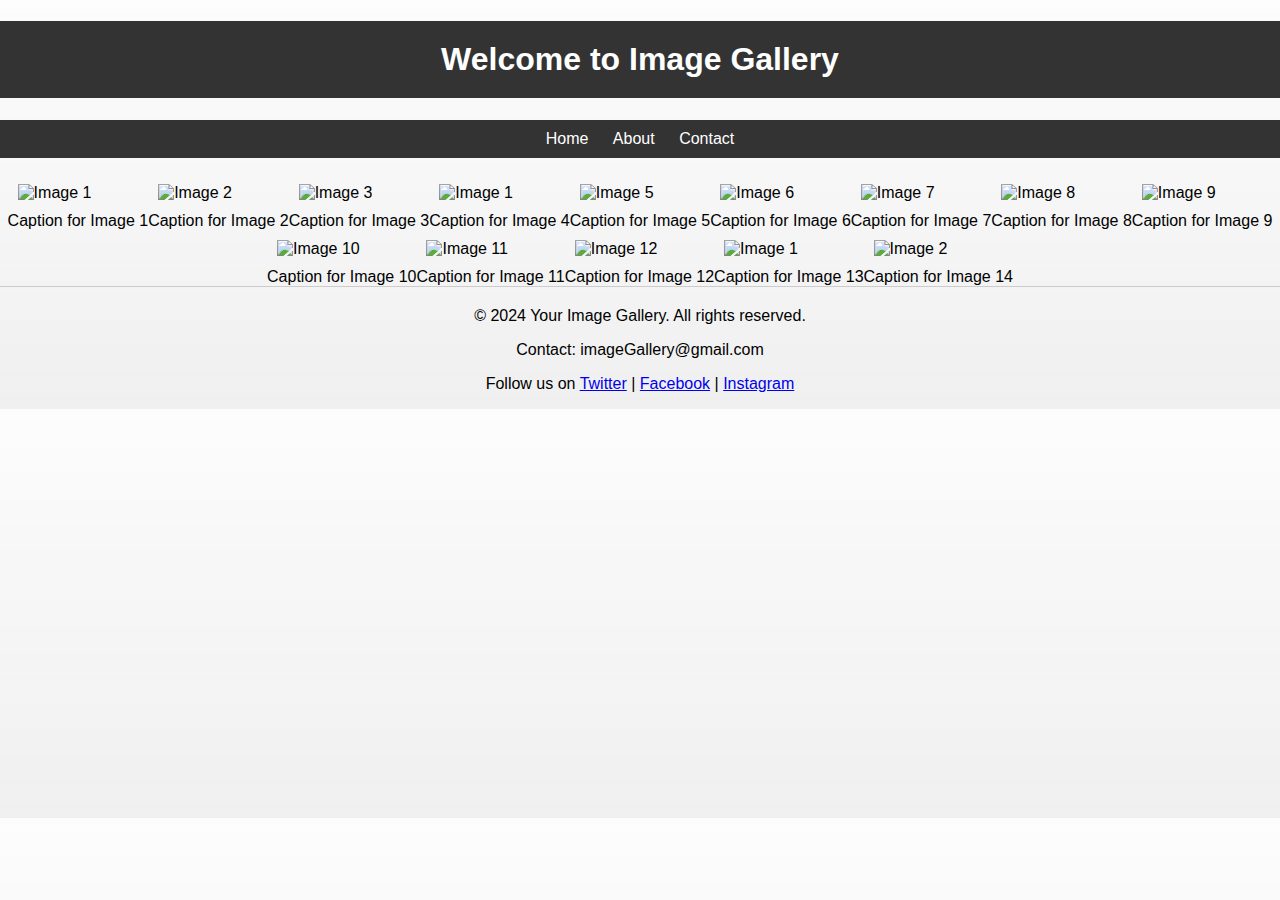
==== index.html @ 0336a573 "Add files via upload" ====
<!DOCTYPE html>
<html lang="en">
<head>
    <meta charset="UTF-8">
    <meta name="viewport" content="width=device-width, initial-scale=1.0">
    <title>Image Gallery</title>
    <link rel="icon" type="image/png" href="favicon.png">
    <link rel="stylesheet" type="text/css" href="styles.css">
</head>
<body>
    <h1 class="header">Welcome to Image Gallery</h1>
    <nav class="navbar">
        <ul>
            <li><a href="index.html">Home</a></li>
            <li><a href="about.html">About</a></li>
            <li><a href="contact.html">Contact</a></li>
        </ul>
    </nav>

    <div class="gallery">
        <div class="image-container">
            <img src="image1.jpg" alt="Image 1" onclick="openModal('image1.jpg')">
            <div class="caption" style="text-align: center;">Caption for Image 1</div>
        </div>
        <div class="image-container">
            <img src="image2.jpg" alt="Image 2" onclick="openModal('image2.jpg')">
            <div class="caption" style="text-align: center;">Caption for Image 2</div>
        </div>
        <div class="image-container">
            <img src="image3.jpg" alt="Image 3" onclick="openModal('image3.jpg')">
            <div class="caption" style="text-align: center;">Caption for Image 3</div>
        </div>
        <div class="image-container">
            <img src="image4.jpg" alt="Image 1" onclick="openModal('image4.jpg')">
            <div class="caption" style="text-align: center;">Caption for Image 4</div>
        </div>
        <div class="image-container">
            <img src="image5.jpg" alt="Image 5" onclick="openModal('image5.jpg')">
            <div class="caption" style="text-align: center;">Caption for Image 5</div>
        </div>
        <div class="image-container">
            <img src="image6.jpg" alt="Image 6" onclick="openModal('image6.jpg')">
            <div class="caption" style="text-align: center;">Caption for Image 6</div>
        </div>
        <div class="image-container">
            <img src="image7.jpg" alt="Image 7" onclick="openModal('image7.jpg')">
            <div class="caption" style="text-align: center;">Caption for Image 7</div>
        </div>
        <div class="image-container">
            <img src="image8.jpg" alt="Image 8" onclick="openModal('image8.jpg')">
            <div class="caption" style="text-align: center;">Caption for Image 8</div>
        </div>
        <div class="image-container">
            <img src="image9.jpg" alt="Image 9" onclick="openModal('image9.jpg')">
            <div class="caption" style="text-align: center;">Caption for Image 9</div>
        </div>
        <div class="image-container">
            <img src="image10.jpg" alt="Image 10" onclick="openModal('image10.jpg')">
            <div class="caption" style="text-align: center;">Caption for Image 10</div>
        </div>
        <div class="image-container">
            <img src="image11.jpg" alt="Image 11" onclick="openModal('image11.jpg')">
            <div class="caption" style="text-align: center;">Caption for Image 11</div>
        </div>
        <div class="image-container">
            <img src="image12.jpg" alt="Image 12" onclick="openModal('image12.jpg')">
            <div class="caption" style="text-align: center;">Caption for Image 12</div>
        </div>
        <div class="image-container">
            <img src="image13.jpg" alt="Image 1" onclick="openModal('image13.jpg')">
            <div class="caption" style="text-align: center;">Caption for Image 13</div>
        </div>
        <div class="image-container">
            <img src="image14.jpg" alt="Image 2" onclick="openModal('image14.jpg')">
            <div class="caption" style="text-align: center;">Caption for Image 14</div>
        </div>

    </div>

    <div id="myModal">
        <span class="close" onclick="closeModal()">&times;</span>
        <img id="modalImg">
        <div class="modal-nav">
            <button onclick="prevImage()">Previous</button>
            <button onclick="nextImage()">Next</button>
        </div>
    </div>
    
<div class="footer-line"></div>

<footer>
    <p>&copy; 2024 Your Image Gallery. All rights reserved.</p>
    <p>Contact: imageGallery@gmail.com</p>
    <p>Follow us on <a href="#">Twitter</a> | <a href="#">Facebook</a> | <a href="#">Instagram</a></p>
</footer>


    <script src="script.js"></script>
</body>
</html>
---- styles.css ----
body {
    background: linear-gradient(to bottom, #f0f0f02f, #c0c0c03f);
    margin: 0;
    padding: 0;
    font-family: Arial, sans-serif;
}
.footer-line {
    border-top: 1px solid #ccc; /* Add a 1px solid border on top */
    margin-bottom: 20px; /* Add some space between the line and the footer */
}


.navbar {
    background-color: #333;
    color: #fff;
    text-align: center;
}

.navbar ul {
    list-style-type: none;
    padding: 0;
}

.navbar ul li {
    display: inline;
}

.navbar ul li a {
    display: inline-block;
    padding: 10px;
    text-decoration: none;
    color: #fff;
}

.navbar ul li a:hover {
    background-color: #555;
}
.header {
    background-color: #333;
    color: #fff;
    padding: 20px;
    text-align: center;
}

.header h1 {
    margin: 0;
    font-size: 36px;
}

.gallery {
    display: flex;
    flex-wrap: wrap;
    justify-content: center;
}

.gallery img {
    width: 300px;
    height: auto;
    margin: 10px;
    cursor: pointer;
    transition: transform 0.3s ease;
}

.gallery img:hover {
    transform: scale(1.1);
}

#myModal {
    display: none;
    position: fixed;
    z-index: 1;
    left: 0;
    top: 0;
    width: 100%;
    height: 100%;
    background-color: rgba(0,0,0,0.9);
    overflow: auto;
}

#myModal img {
    display: block;
    margin: auto;
    max-width: 90%;
    max-height: 90%;
}

.close {
    color: #fff;
    position: absolute;
    top: 15px;
    right: 25px;
    font-size: 30px;
    font-weight: bold;
    transition: 0.3s;
    cursor: pointer;
}

.close:hover,
.close:focus {
    color: #bbb;
    text-decoration: none;
    cursor: pointer;
}

.modal-nav {
    position: absolute;
    top: 50%;
    left: 0;
    width: 100%;
    text-align: center;
    transform: translateY(-50%);
}

.modal-nav button {
    background-color: #333;
    color: #fff;
    border: none;
    padding: 10px 20px;
    margin: 0 10px;
    cursor: pointer;
}

.modal-nav button:hover {
    background-color: #555;
}

footer {
    text-align: center;
}
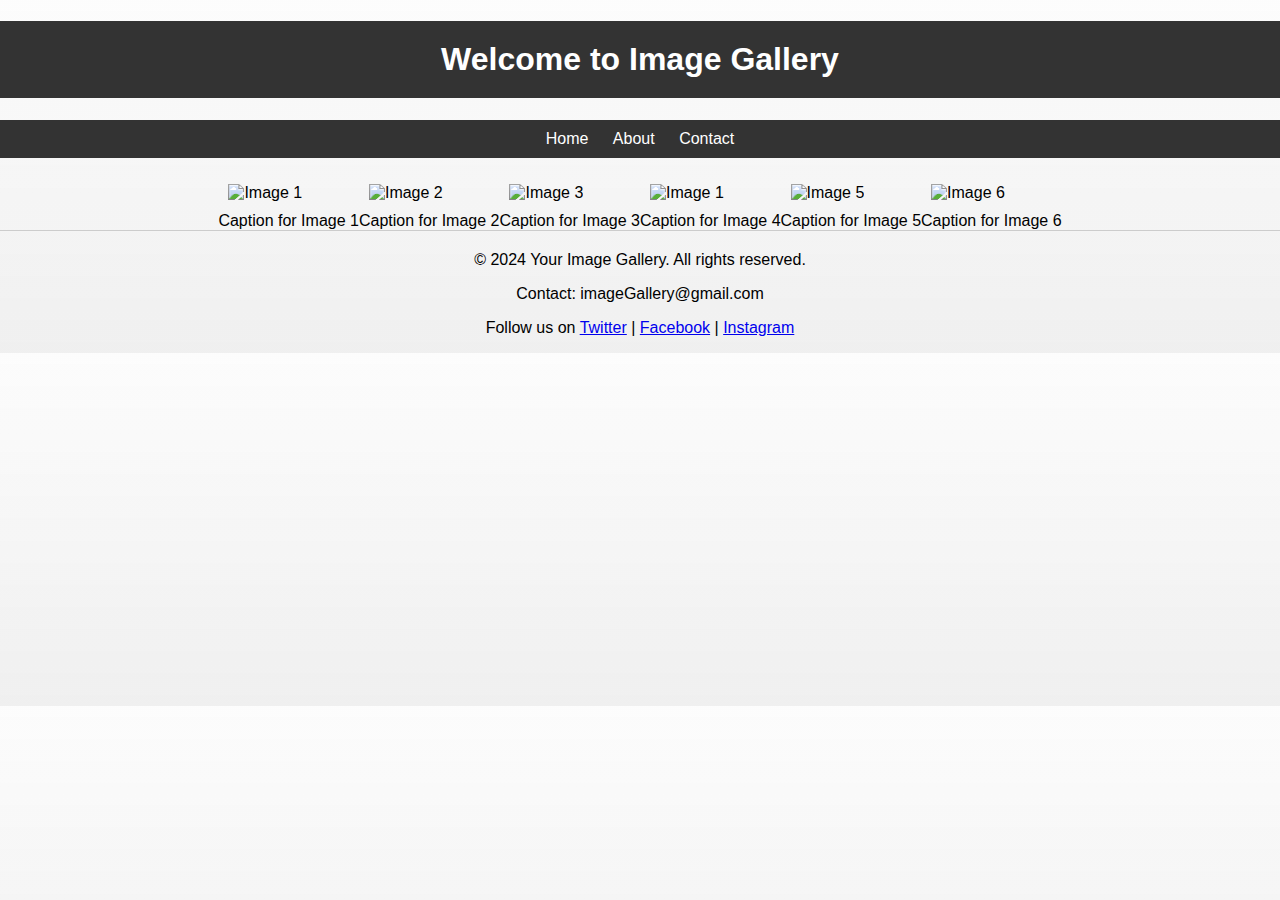
==== commit 3f1a4910: "Update index.html" ====
--- a/index.html
+++ b/index.html
@@ -19,62 +19,29 @@
 
     <div class="gallery">
         <div class="image-container">
-            <img src="image1.jpg" alt="Image 1" onclick="openModal('image1.jpg')">
+            <img src="https://img.freepik.com/premium-photo/side-view-adventurous-couple-bivouacking_23-2150562891.jpg?w=996" alt="Image 1" onclick="openModal('image1.jpg')">
             <div class="caption" style="text-align: center;">Caption for Image 1</div>
         </div>
         <div class="image-container">
-            <img src="image2.jpg" alt="Image 2" onclick="openModal('image2.jpg')">
+            <img src="https://img.freepik.com/free-photo/beautiful-strawberry-garden-sunrise-doi-ang-khang-chiang-mai-thailand_335224-762.jpg?t=st=1735420542~exp=1735424142~hmac=8b4fb574961f645a0a9447f762263b54fdb6cc1a9bebed93fc4cc56a057e608a&w=996" alt="Image 2" onclick="openModal('image2.jpg')">
             <div class="caption" style="text-align: center;">Caption for Image 2</div>
         </div>
         <div class="image-container">
-            <img src="image3.jpg" alt="Image 3" onclick="openModal('image3.jpg')">
+            <img src="https://img.freepik.com/premium-photo/squirrel-sitting-tree-branch_1048944-30371835.jpg?w=900" alt="Image 3" onclick="openModal('image3.jpg')">
             <div class="caption" style="text-align: center;">Caption for Image 3</div>
         </div>
         <div class="image-container">
-            <img src="image4.jpg" alt="Image 1" onclick="openModal('image4.jpg')">
+            <img src="https://img.freepik.com/free-photo/beautiful-landscape-mother-nature_23-2148992406.jpg?t=st=1735420704~exp=1735424304~hmac=99fffc4c867a9fde7720b8590522fff77f4db759ae129914461b9066c8ea6926&w=996" alt="Image 1" onclick="openModal('image4.jpg')">
             <div class="caption" style="text-align: center;">Caption for Image 4</div>
         </div>
         <div class="image-container">
-            <img src="image5.jpg" alt="Image 5" onclick="openModal('image5.jpg')">
+            <img src="https://img.freepik.com/free-photo/ai-generated-horses-picture_23-2150650733.jpg?t=st=1735420750~exp=1735424350~hmac=b7ca4a9e7e029a6dc2d2a7e450777361a9c1ef6b0b57d219590ad238ee24c082&w=360" alt="Image 5" onclick="openModal('image5.jpg')">
             <div class="caption" style="text-align: center;">Caption for Image 5</div>
         </div>
         <div class="image-container">
-            <img src="image6.jpg" alt="Image 6" onclick="openModal('image6.jpg')">
+            <img src="https://img.freepik.com/premium-photo/winking-with-streetstyle-charlie-chaplin-strikes-pose-white-background_983420-92574.jpg?w=740" alt="Image 6" onclick="openModal('image6.jpg')">
             <div class="caption" style="text-align: center;">Caption for Image 6</div>
         </div>
-        <div class="image-container">
-            <img src="image7.jpg" alt="Image 7" onclick="openModal('image7.jpg')">
-            <div class="caption" style="text-align: center;">Caption for Image 7</div>
-        </div>
-        <div class="image-container">
-            <img src="image8.jpg" alt="Image 8" onclick="openModal('image8.jpg')">
-            <div class="caption" style="text-align: center;">Caption for Image 8</div>
-        </div>
-        <div class="image-container">
-            <img src="image9.jpg" alt="Image 9" onclick="openModal('image9.jpg')">
-            <div class="caption" style="text-align: center;">Caption for Image 9</div>
-        </div>
-        <div class="image-container">
-            <img src="image10.jpg" alt="Image 10" onclick="openModal('image10.jpg')">
-            <div class="caption" style="text-align: center;">Caption for Image 10</div>
-        </div>
-        <div class="image-container">
-            <img src="image11.jpg" alt="Image 11" onclick="openModal('image11.jpg')">
-            <div class="caption" style="text-align: center;">Caption for Image 11</div>
-        </div>
-        <div class="image-container">
-            <img src="image12.jpg" alt="Image 12" onclick="openModal('image12.jpg')">
-            <div class="caption" style="text-align: center;">Caption for Image 12</div>
-        </div>
-        <div class="image-container">
-            <img src="image13.jpg" alt="Image 1" onclick="openModal('image13.jpg')">
-            <div class="caption" style="text-align: center;">Caption for Image 13</div>
-        </div>
-        <div class="image-container">
-            <img src="image14.jpg" alt="Image 2" onclick="openModal('image14.jpg')">
-            <div class="caption" style="text-align: center;">Caption for Image 14</div>
-        </div>
-
     </div>
 
     <div id="myModal">
